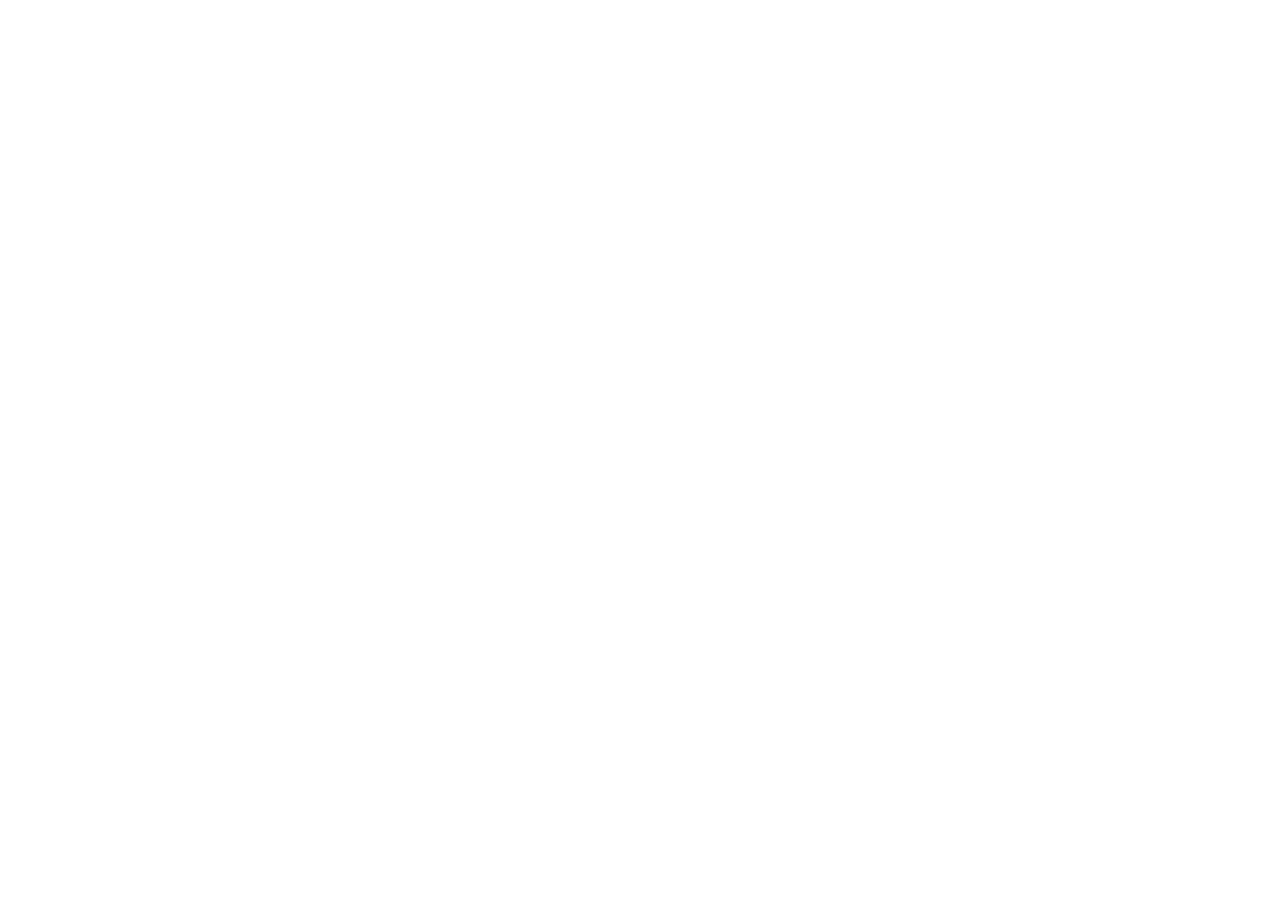
==== index.html @ fed2456b "initial commit" ====
<html lang="en">
<head>
    <meta charset="UTF-8">
    <meta http-equiv="X-UA-Compatible" content="IE=edge">
    <meta name="viewport" content="width=device-width, initial-scale=1.0">
    <title>AmoCoala</title>
</head>
<body>
    
</body>
</html>
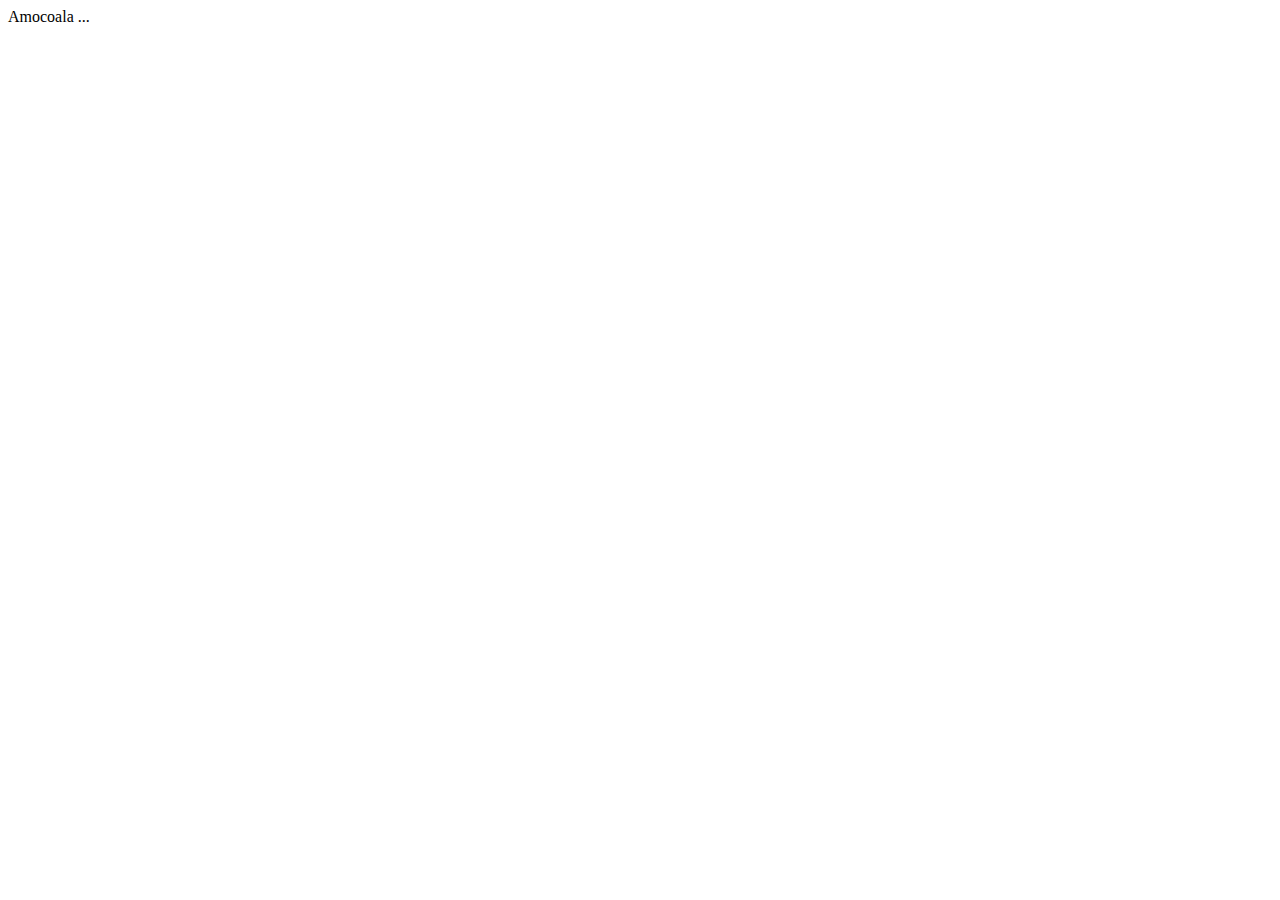
==== commit 4fcdba53: "added website" ====
--- a/index.html
+++ b/index.html
@@ -3,9 +3,9 @@
     <meta charset="UTF-8">
     <meta http-equiv="X-UA-Compatible" content="IE=edge">
     <meta name="viewport" content="width=device-width, initial-scale=1.0">
-    <title>AmoCoala</title>
+    <title>Document</title>
 </head>
 <body>
-    
+    Amocoala ...
 </body>
 </html>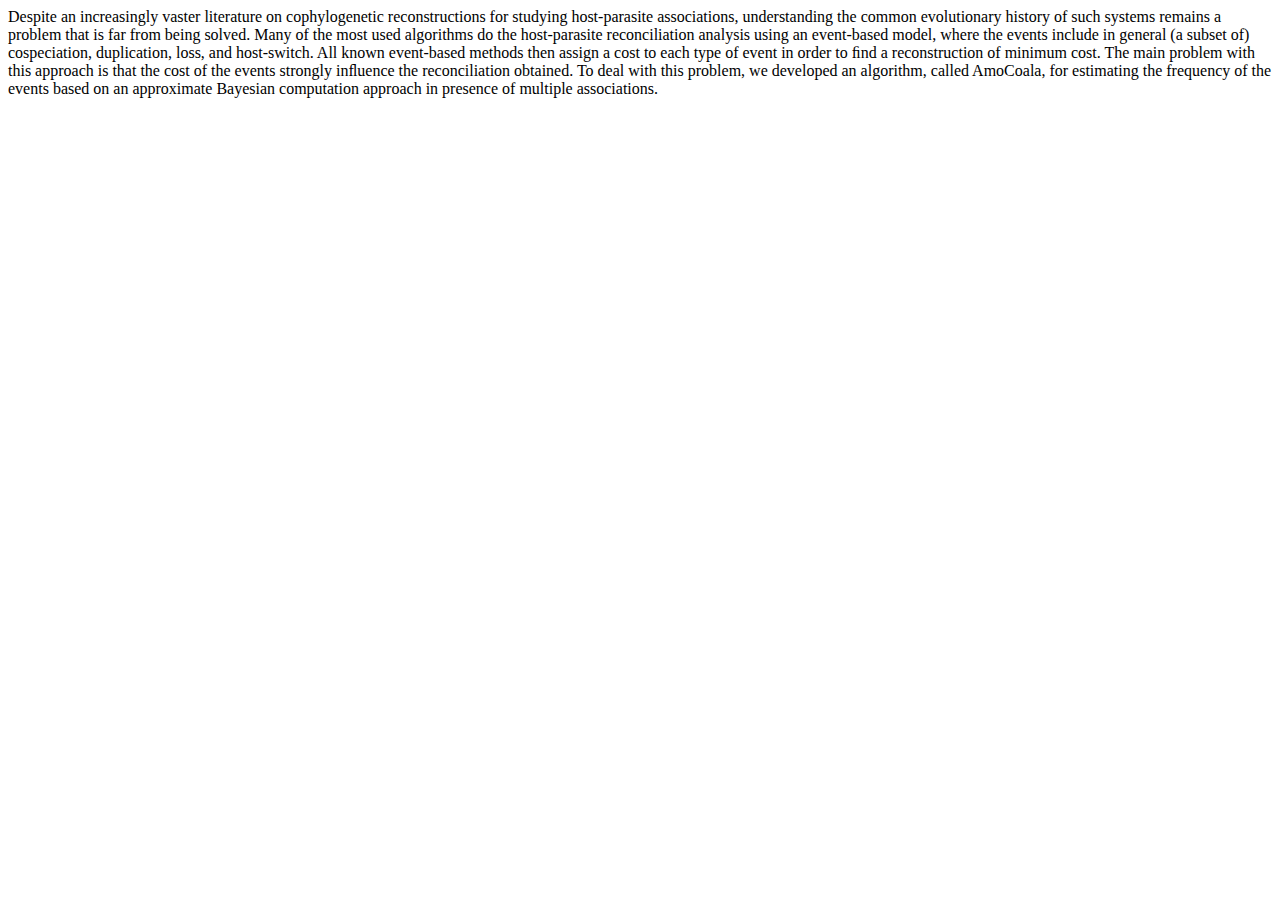
==== commit 70edd53d: "added website" ====
--- a/index.html
+++ b/index.html
@@ -6,6 +6,6 @@
     <title>Document</title>
 </head>
 <body>
-    Amocoala ...
-</body>
+Despite an increasingly vaster literature on cophylogenetic reconstructions for studying host-parasite associations, understanding the common evolutionary history of such systems remains a problem that is far from being solved. Many of the most used algorithms do the host-parasite reconciliation analysis using an event-based model, where the events include in general (a subset of) cospeciation, duplication, loss, and host-switch. All known event-based methods then assign a cost to each type of event in order to ﬁnd a reconstruction of minimum cost. The main problem with this approach is that the cost of the events strongly inﬂuence the reconciliation obtained.
+To deal with this problem, we developed an algorithm, called AmoCoala, for estimating the frequency of the events based on an approximate Bayesian computation approach in presence of multiple associations. </body>
 </html>